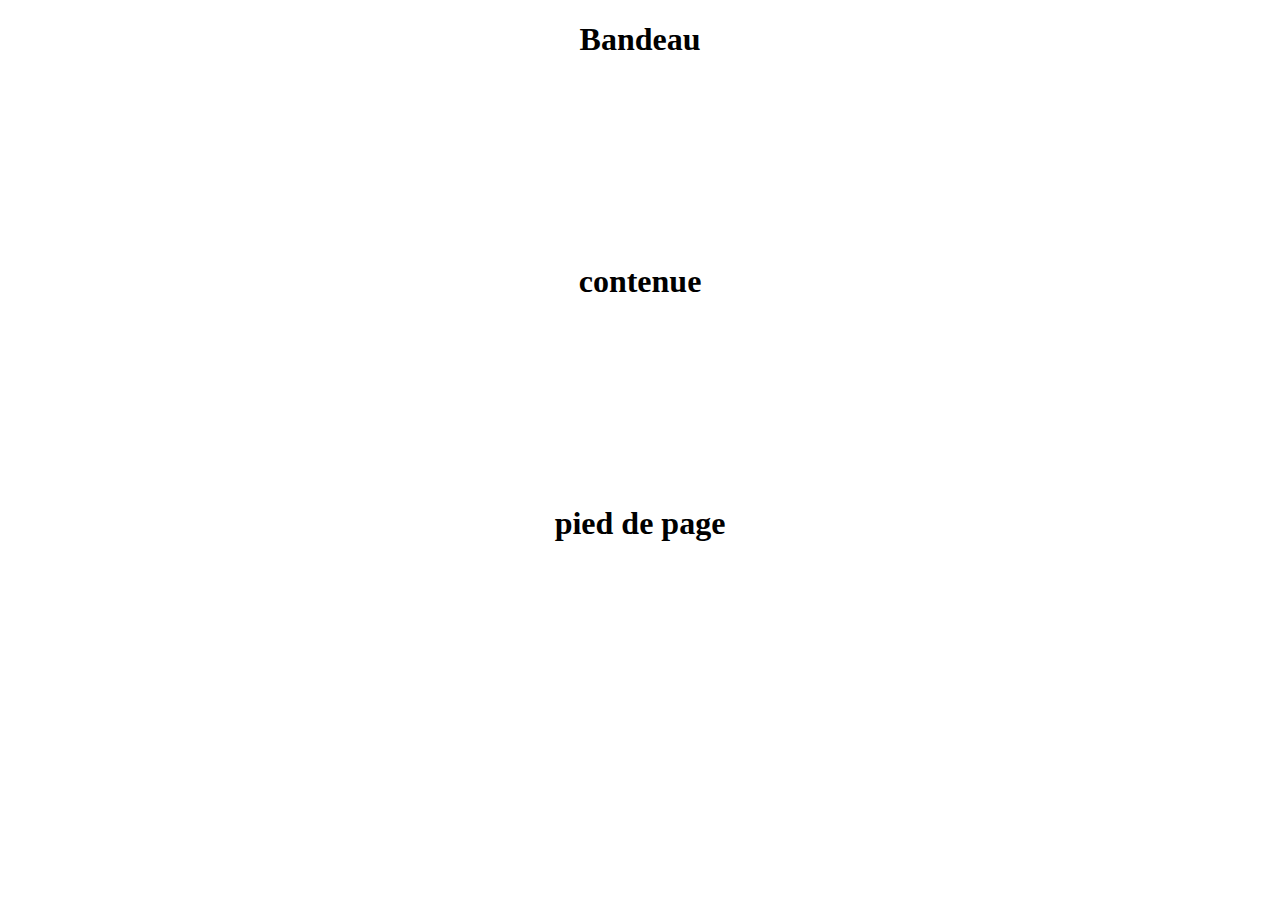
==== tp info/tp4/tp4.html @ 85f1c568 "ho" ====
<!DOCTYPE html>
<html>
    <head>
        <meta charset='utf-8'>
        <meta http-equiv='X-UA-Compatible' content='IE=edge'>
        <title>page1</title>
        <meta name='viewport' content='width=device-width, initial-scale=1'>
        <link rel='stylesheet' type='text/css' media='screen' href='tp4.css'>
        <script src='main.js'></script>
        
    </head>
    <body>
        <div id="bdcyan">
            <center><h1>Bandeau</h1></center>
        </div>
        <div id="bdjaune">
            <center><br><br><br><br><br><br><br><br><br><h1>contenue</h1></br></br></br></br></br></br></br></br></br></center>
        </div>
        <div id="bdvert">
            <center><h1>pied de page</h1></center>
        </div>
    </body>
</html>
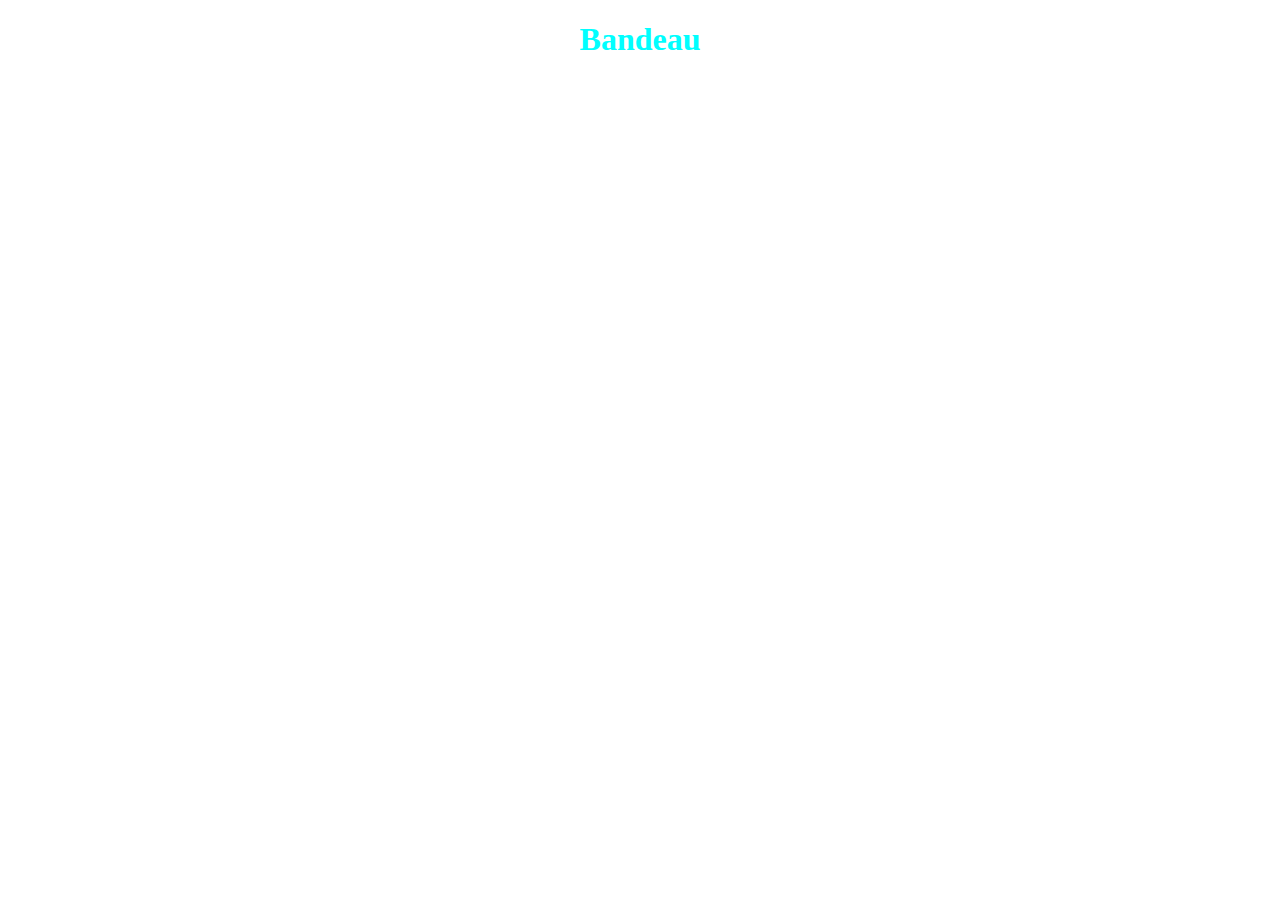
==== commit 9c172615: "coma" ====
--- a/tp info/tp4/tp4.html
+++ b/tp info/tp4/tp4.html
@@ -3,7 +3,7 @@
     <head>
         <meta charset='utf-8'>
         <meta http-equiv='X-UA-Compatible' content='IE=edge'>
-        <title>page1</title>
+        <title>tp4</title>
         <meta name='viewport' content='width=device-width, initial-scale=1'>
         <link rel='stylesheet' type='text/css' media='screen' href='tp4.css'>
         <script src='main.js'></script>
@@ -13,11 +13,5 @@
         <div id="bdcyan">
             <center><h1>Bandeau</h1></center>
         </div>
-        <div id="bdjaune">
-            <center><br><br><br><br><br><br><br><br><br><h1>contenue</h1></br></br></br></br></br></br></br></br></br></center>
-        </div>
-        <div id="bdvert">
-            <center><h1>pied de page</h1></center>
-        </div>
     </body>
 </html>--- a/tp info/tp4/tp4.css
+++ b/tp info/tp4/tp4.css
@@ -0,0 +1,4 @@
+#bdcyan {
+    color: aqua;
+    text-size-adjust: 20px;
+  }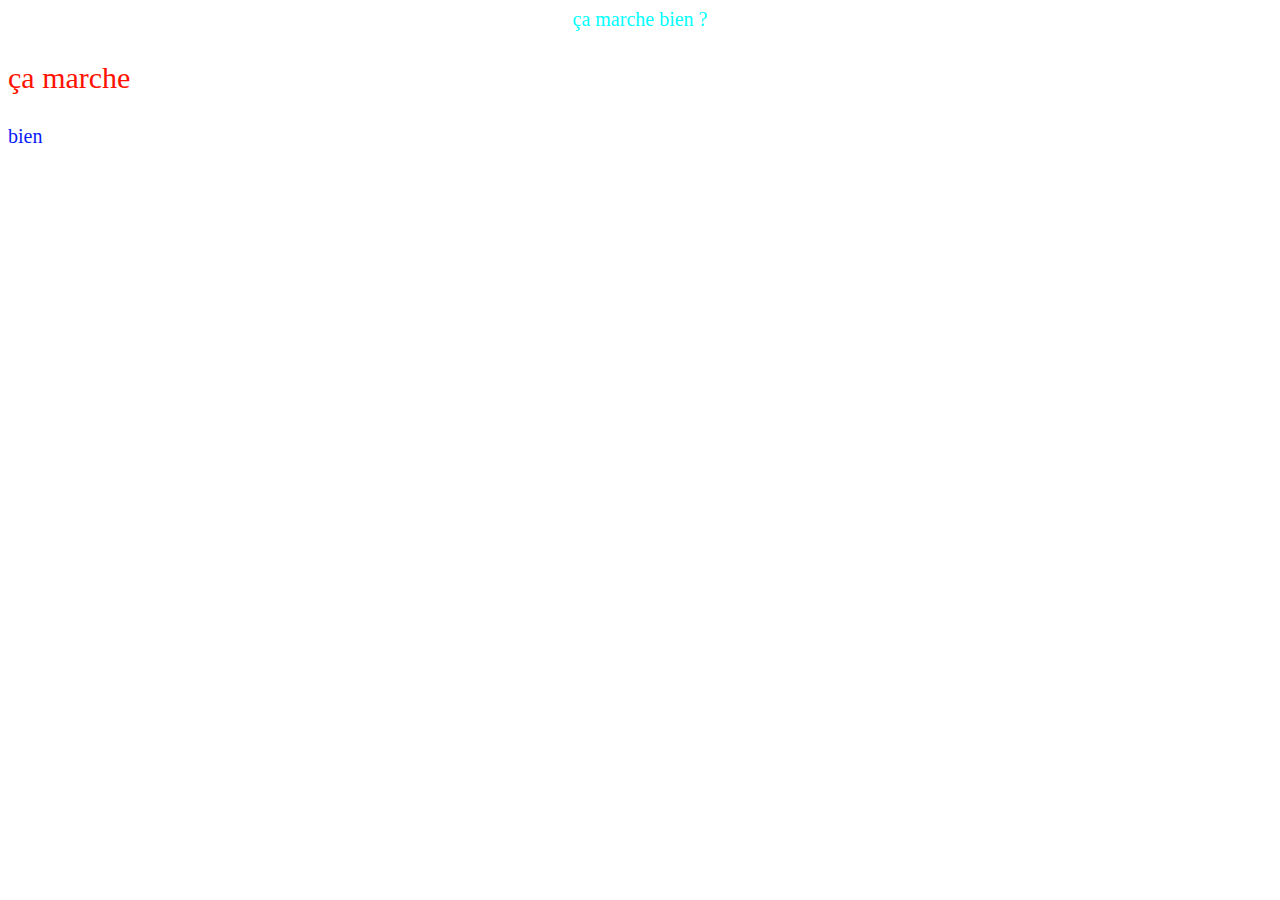
==== commit b68d2bac: "hihh" ====
--- a/tp info/tp4/tp4.html
+++ b/tp info/tp4/tp4.html
@@ -11,7 +11,10 @@
     </head>
     <body>
         <div id="bdcyan">
-            <center><h1>Bandeau</h1></center>
+            <center>ça marche bien ?</center>
+        </div>
+        <div> 
+            <p id="bdrouge">ça marche</p><p id="bdbleu">bien</p>
         </div>
     </body>
 </html>--- a/tp info/tp4/tp4.css
+++ b/tp info/tp4/tp4.css
@@ -1,4 +1,14 @@
 #bdcyan {
     color: aqua;
-    text-size-adjust: 20px;
+    font-size: 20px;
+  }
+  #bdrouge {
+    color: rgb(255, 17, 0);
+    font-size: 30px;
+    text-align: left;
+  }
+  #bdbleu {
+    color: rgb(10, 26, 247);
+    font-size: 20px;
+    
   }